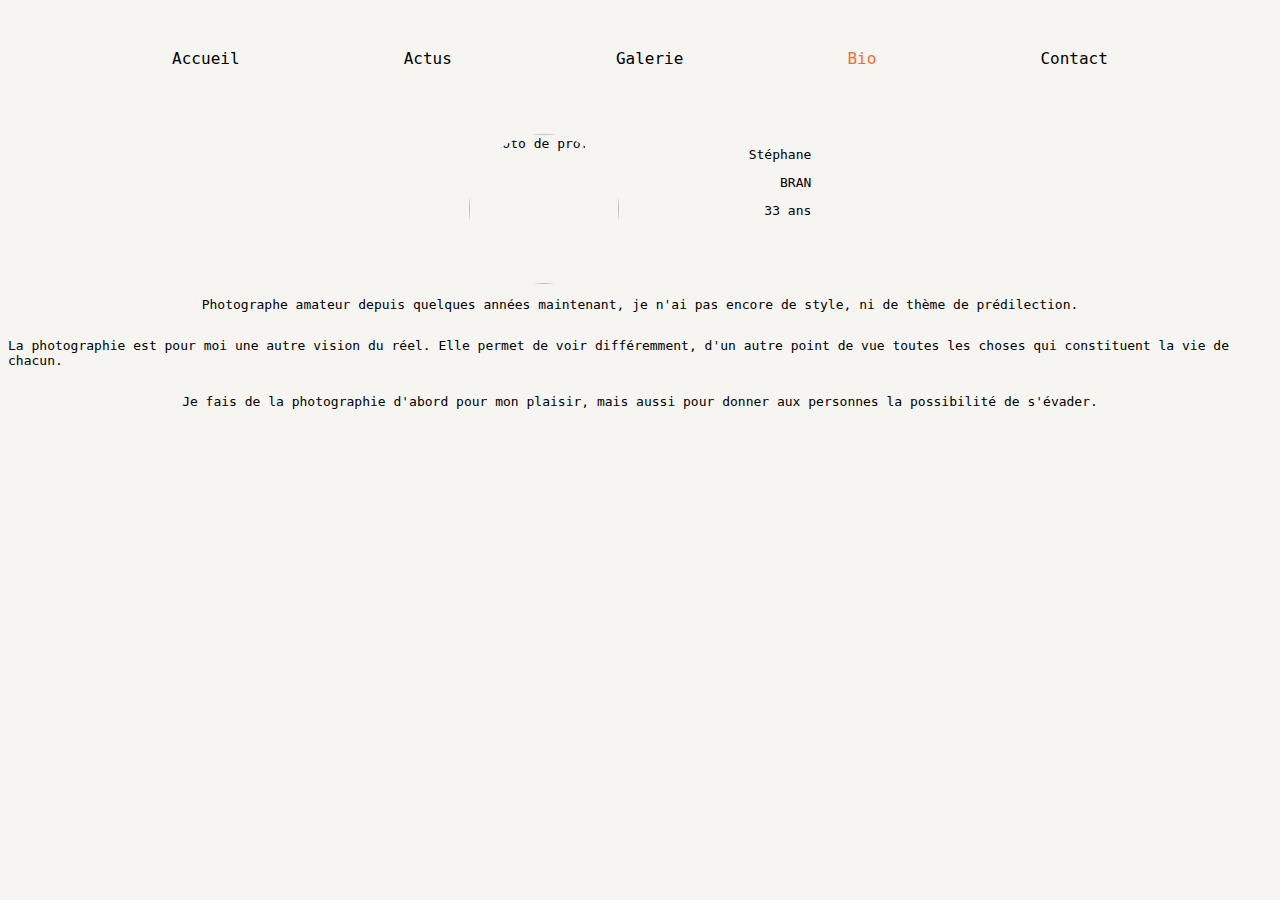
==== about.html @ eac443fb "add home page" ====
<html lang="fr">
    <head>
        <title>TreborKaa Portolio's</title>
        <link rel="stylesheet" href="style.css">
    </head>
    <body id="contact">
        <nav>
            <div class="navbar">
                <ul class="menu">
                    <li><a href="/sbran-photo">Accueil</a></li>
                    <li><a href="/sbran-photo/news">Actus</a></li>
                    <li><a href="/sbran-photo/galery">Galerie</a></li>
                    <li><span class="active">Bio</span></li>
                    <li><a href="/sbran-photo/contact">Contact</a></li>
                </ul>
            </div>
        </nav>
        <div class="content">
            <div class="intro">
                <img id="profile-photo"
                     src="https://live.staticflickr.com/65535/51910688159_25a6a52703_h.jpg"
                     height="150" width="150"
                     alt="Photo de profile">
                <div class="me">
                    <p>Stéphane</p>
                    <p>BRAN</p>
                    <p>33 ans</p>
                </div>
            </div>
            <p>Photographe amateur depuis quelques années maintenant, je n'ai pas encore de style, ni de thème de prédilection.</p>
            <p>La photographie est pour moi une autre vision du réel. Elle permet de voir différemment, d'un autre point de vue toutes les choses qui constituent la vie de chacun.</p>
            <p>Je fais de la photographie d'abord pour mon plaisir, mais aussi pour donner aux personnes la possibilité de s'évader.</p>
        </div>
    </body>
</html>
---- style.css ----
body {
    background-color: rgb(246, 245, 241);
    font-family: monospace;
}

.navbar {
    height: 100px;
    display: flex;
    flex-direction: row;
    align-items: center;
    justify-content: center;
    font-size: large;
}

.logo {
    display: flex;
    width: fit-content;
}

.menu {
    display: flex;
    width: 100%;
    place-content: space-evenly;
    margin: 0;
    padding: 0;
    list-style: none;
}

.menu a {
    text-decoration: none;
    color: #000000;
}

#home .menu a {
    color: rgb(246, 245, 241);
}

.menu a:hover {
    color: #b45f33;
}

.menu .active {
    color: #ff6a29;
}


.pictures-grid {
    display: flex;
    flex-wrap: wrap;
    justify-content: space-evenly;
}

.pictures-grid .picture {
    display: flex;
    width: 25vw;
    padding-top: 2em;
    align-self: center;
}

.pictures-grid .picture img {
    max-width: 100%;
    cursor: pointer;
}

#popup {
    visibility: hidden;
    opacity: 0;
    position: fixed;
    height: 100vh;
    width: 100vw;
    top: 0;
    left: 0;
    background-color: rgba(0, 0, 0, 0.6);
    text-align: center;
}

@keyframes fadeIn {
    0% { opacity: 0; }
    100% { opacity: 1; }
}

@keyframes fadeOut {
    0% { opacity: 1; }
    100% { opacity: 0; }
}

.content {
    margin-top: 2em;
}

.content.news {
    display: flex;
    flex-direction: column;
    width: 100%;
    align-items: center;
}

.content.news .twitter-timeline {
    max-width: 60% !important;
    width: 100% !important;
}

.content .intro {
    display: flex;
    flex-direction: row;
}

.content .intro img {
    border-radius: 50%;
    align-self: center;
    object-fit: cover;
}

.content .intro .me {
    text-align: end;
    margin-left: 10em;
}

.content.flickr {
    display: flex;
    flex-direction: column;
    justify-content: space-evenly;
    align-items: center;
}

.content #home-screen img {
    height: 100vh;
     width: 100vw;
    object-fit: cover;
    position: absolute;
    top: 0;
    right: 0;
    z-index: -1;
}

#contact .content {
    display: flex;
    flex-direction: column;
    align-items: center;
}

#contact .content .network {
    display: flex;
    flex-direction: row;
    justify-content: space-evenly;
    align-items: center;
    width: 100%;
    margin-top: 2em;
}

#contact .content #email {
    margin-top: 2em;
}

#twitter, #twitch, #insta {
    max-width: 30%;
}

.network .logo {
    width: 100%;
    max-width: 150px;
}

#loading {
    visibility: visible;
    display: flex;
    justify-content: center;
    height: 100vh;
    align-items: center;
}

/* loader */
.loader {
    color: #ff6a29;
    font-size: 10px;
    width: 1em;
    height: 1em;
    border-radius: 50%;
    position: relative;
    text-indent: -9999em;
    animation: mulShdSpin 1.3s infinite linear;
    transform: translateZ(0);
}

@keyframes mulShdSpin {
    0%,
    100% {
        box-shadow: 0 -3em 0 0.2em,
        2em -2em 0 0, 3em 0 0 -1em,
        2em 2em 0 -1em, 0 3em 0 -1em,
        -2em 2em 0 -1em, -3em 0 0 -1em,
        -2em -2em 0 0;
    }
    12.5% {
        box-shadow: 0 -3em 0 0, 2em -2em 0 0.2em,
        3em 0 0 0, 2em 2em 0 -1em, 0 3em 0 -1em,
        -2em 2em 0 -1em, -3em 0 0 -1em,
        -2em -2em 0 -1em;
    }
    25% {
        box-shadow: 0 -3em 0 -0.5em,
        2em -2em 0 0, 3em 0 0 0.2em,
        2em 2em 0 0, 0 3em 0 -1em,
        -2em 2em 0 -1em, -3em 0 0 -1em,
        -2em -2em 0 -1em;
    }
    37.5% {
        box-shadow: 0 -3em 0 -1em, 2em -2em 0 -1em,
        3em 0 0 0, 2em 2em 0 0.2em, 0 3em 0 0,
        -2em 2em 0 -1em, -3em 0 0 -1em, -2em -2em 0 -1em;
    }
    50% {
        box-shadow: 0 -3em 0 -1em, 2em -2em 0 -1em,
        3em 0 0 -1em, 2em 2em 0 0, 0 3em 0 0.2em,
        -2em 2em 0 0, -3em 0 0 -1em, -2em -2em 0 -1em;
    }
    62.5% {
        box-shadow: 0 -3em 0 -1em, 2em -2em 0 -1em,
        3em 0 0 -1em, 2em 2em 0 -1em, 0 3em 0 0,
        -2em 2em 0 0.2em, -3em 0 0 0, -2em -2em 0 -1em;
    }
    75% {
        box-shadow: 0 -3em 0 -1em, 2em -2em 0 -1em,
        3em 0 0 -1em, 2em 2em 0 -1em, 0 3em 0 -1em,
        -2em 2em 0 0, -3em 0 0 0.2em, -2em -2em 0 0;
    }
    87.5% {
        box-shadow: 0 -3em 0 0, 2em -2em 0 -1em,
        3em 0 0 -1em, 2em 2em 0 -1em, 0 3em 0 -1em,
        -2em 2em 0 0, -3em 0 0 0, -2em -2em 0 0.2em;
    }
}
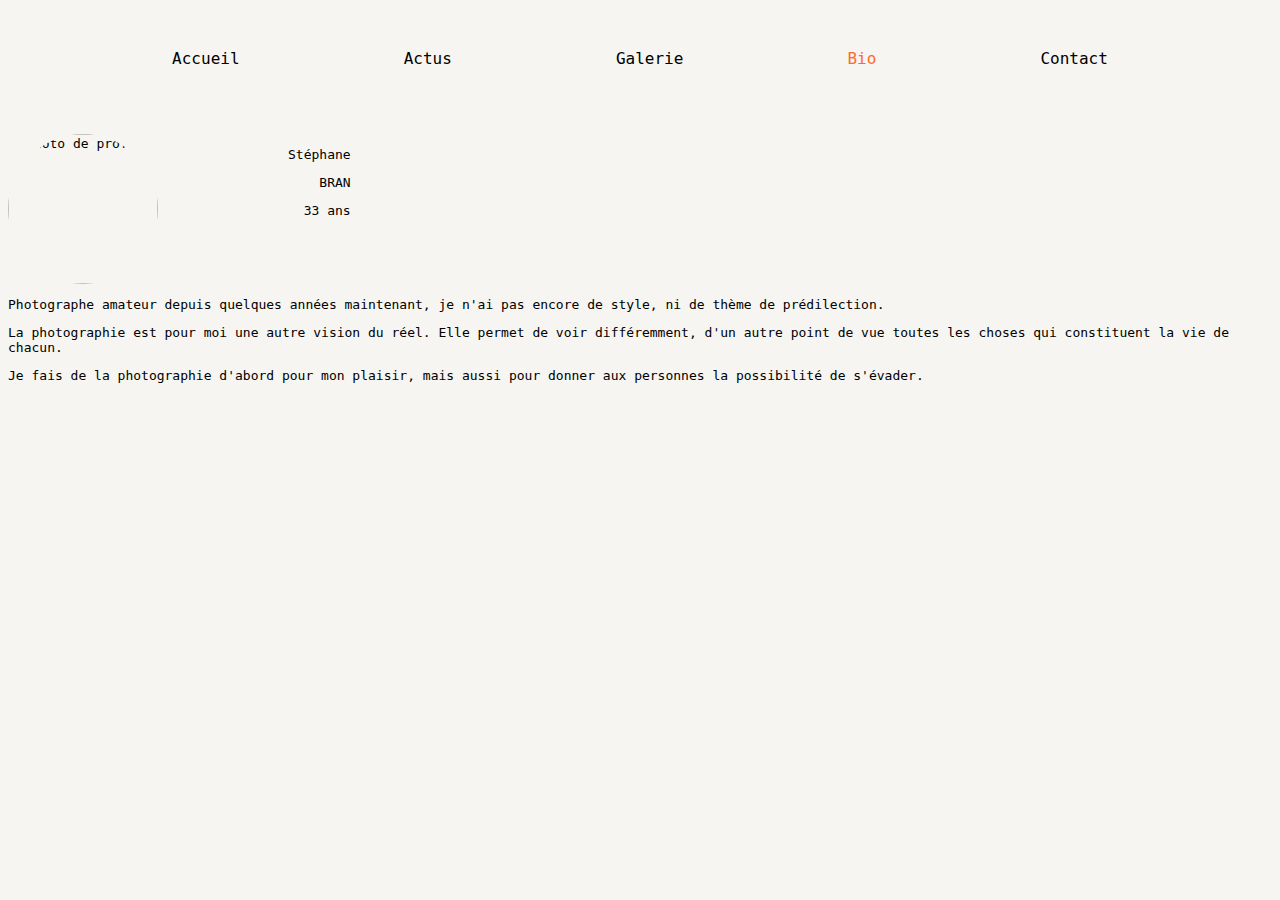
==== commit 82a29856: "rework css and galery menu" ====
--- a/about.html
+++ b/about.html
@@ -2,6 +2,9 @@
     <head>
         <title>TreborKaa Portolio's</title>
         <link rel="stylesheet" href="style.css">
+        <link rel="stylesheet" href="about.css">
+        <meta charset="UTF-8" />
+        <meta name="viewport" content="width=device-width, initial-scale=1" />
     </head>
     <body id="contact">
         <nav>
--- a/style.css
+++ b/style.css
@@ -1,5 +1,5 @@
 body {
-    background-color: rgb(246, 245, 241);
+    background-color: #f6f5f1;
     font-family: monospace;
 }
 
@@ -10,11 +10,6 @@
     align-items: center;
     justify-content: center;
     font-size: large;
-}
-
-.logo {
-    display: flex;
-    width: fit-content;
 }
 
 .menu {
@@ -31,10 +26,6 @@
     color: #000000;
 }
 
-#home .menu a {
-    color: rgb(246, 245, 241);
-}
-
 .menu a:hover {
     color: #b45f33;
 }
@@ -43,45 +34,9 @@
     color: #ff6a29;
 }
 
-
-.pictures-grid {
+.logo {
     display: flex;
-    flex-wrap: wrap;
-    justify-content: space-evenly;
-}
-
-.pictures-grid .picture {
-    display: flex;
-    width: 25vw;
-    padding-top: 2em;
-    align-self: center;
-}
-
-.pictures-grid .picture img {
-    max-width: 100%;
-    cursor: pointer;
-}
-
-#popup {
-    visibility: hidden;
-    opacity: 0;
-    position: fixed;
-    height: 100vh;
-    width: 100vw;
-    top: 0;
-    left: 0;
-    background-color: rgba(0, 0, 0, 0.6);
-    text-align: center;
-}
-
-@keyframes fadeIn {
-    0% { opacity: 0; }
-    100% { opacity: 1; }
-}
-
-@keyframes fadeOut {
-    0% { opacity: 1; }
-    100% { opacity: 0; }
+    width: fit-content;
 }
 
 .content {
@@ -95,70 +50,27 @@
     align-items: center;
 }
 
-.content.news .twitter-timeline {
-    max-width: 60% !important;
-    width: 100% !important;
+@media only screen and (max-width: 768px) {
+  [class*="twitter-timeline"] {
+    max-width: 80% !important;
+  }
 }
 
-.content .intro {
-    display: flex;
-    flex-direction: row;
+@media only screen and (min-width: 769px) {
+  [class*="twitter-timeline"] {
+    max-width: 60% !important;
+  }
 }
 
-.content .intro img {
-    border-radius: 50%;
-    align-self: center;
-    object-fit: cover;
-}
-
-.content .intro .me {
-    text-align: end;
-    margin-left: 10em;
+.content.news .twitter-timeline {
+    
+    width: 100% !important;
 }
 
 .content.flickr {
     display: flex;
     flex-direction: column;
-    justify-content: space-evenly;
     align-items: center;
-}
-
-.content #home-screen img {
-    height: 100vh;
-     width: 100vw;
-    object-fit: cover;
-    position: absolute;
-    top: 0;
-    right: 0;
-    z-index: -1;
-}
-
-#contact .content {
-    display: flex;
-    flex-direction: column;
-    align-items: center;
-}
-
-#contact .content .network {
-    display: flex;
-    flex-direction: row;
-    justify-content: space-evenly;
-    align-items: center;
-    width: 100%;
-    margin-top: 2em;
-}
-
-#contact .content #email {
-    margin-top: 2em;
-}
-
-#twitter, #twitch, #insta {
-    max-width: 30%;
-}
-
-.network .logo {
-    width: 100%;
-    max-width: 150px;
 }
 
 #loading {
--- a/about.css
+++ b/about.css
@@ -0,0 +1,15 @@
+.content .intro {
+    display: flex;
+    flex-direction: row;
+}
+
+.content .intro img {
+    border-radius: 50%;
+    align-self: center;
+    object-fit: cover;
+}
+
+.content .intro .me {
+    text-align: end;
+    margin-left: 10em;
+}
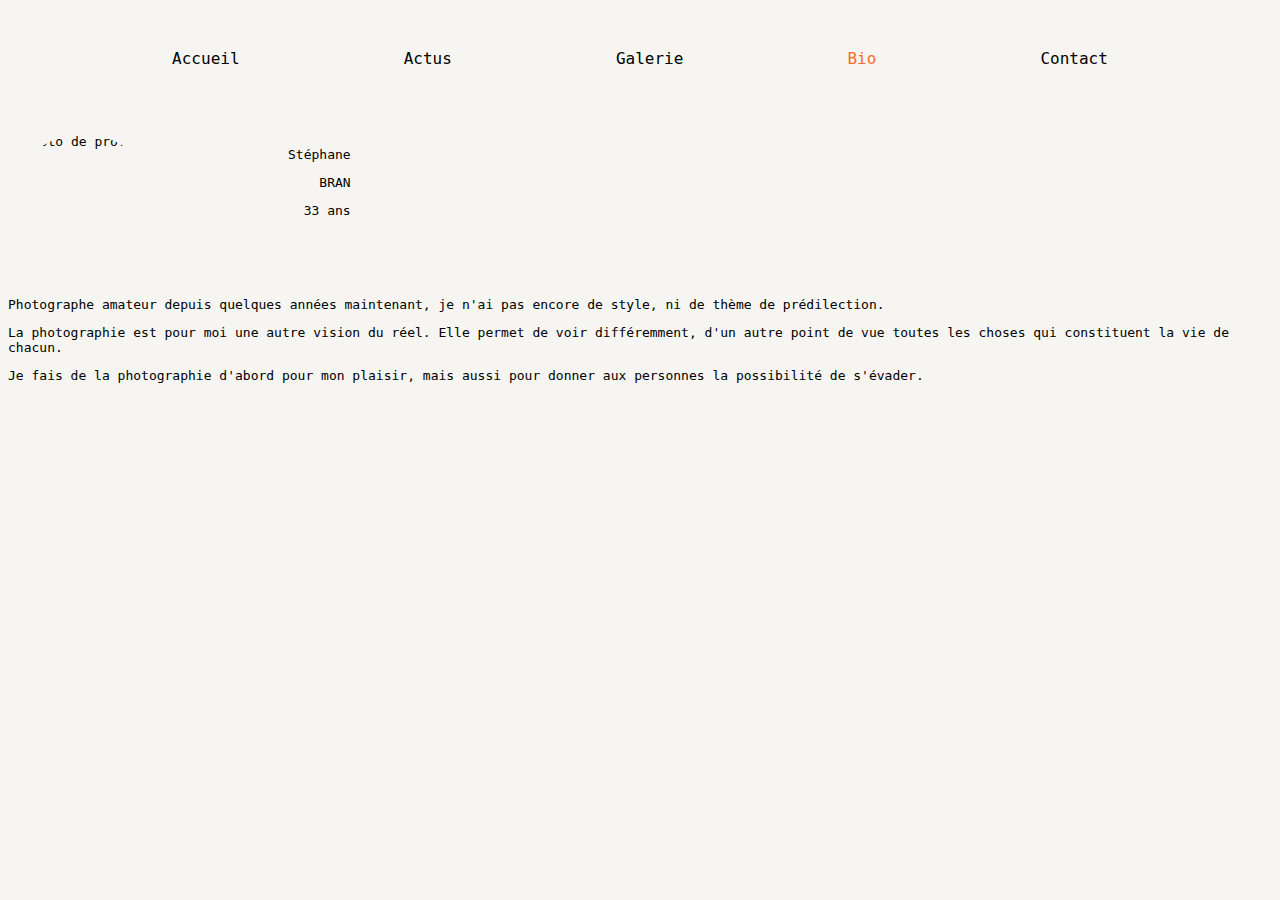
==== commit e73c7877: "fix cursor in type menu galery" ====
--- a/about.html
+++ b/about.html
@@ -1,3 +1,4 @@
+<!doctype html>
 <html lang="fr">
     <head>
         <title>TreborKaa Portolio's</title>
